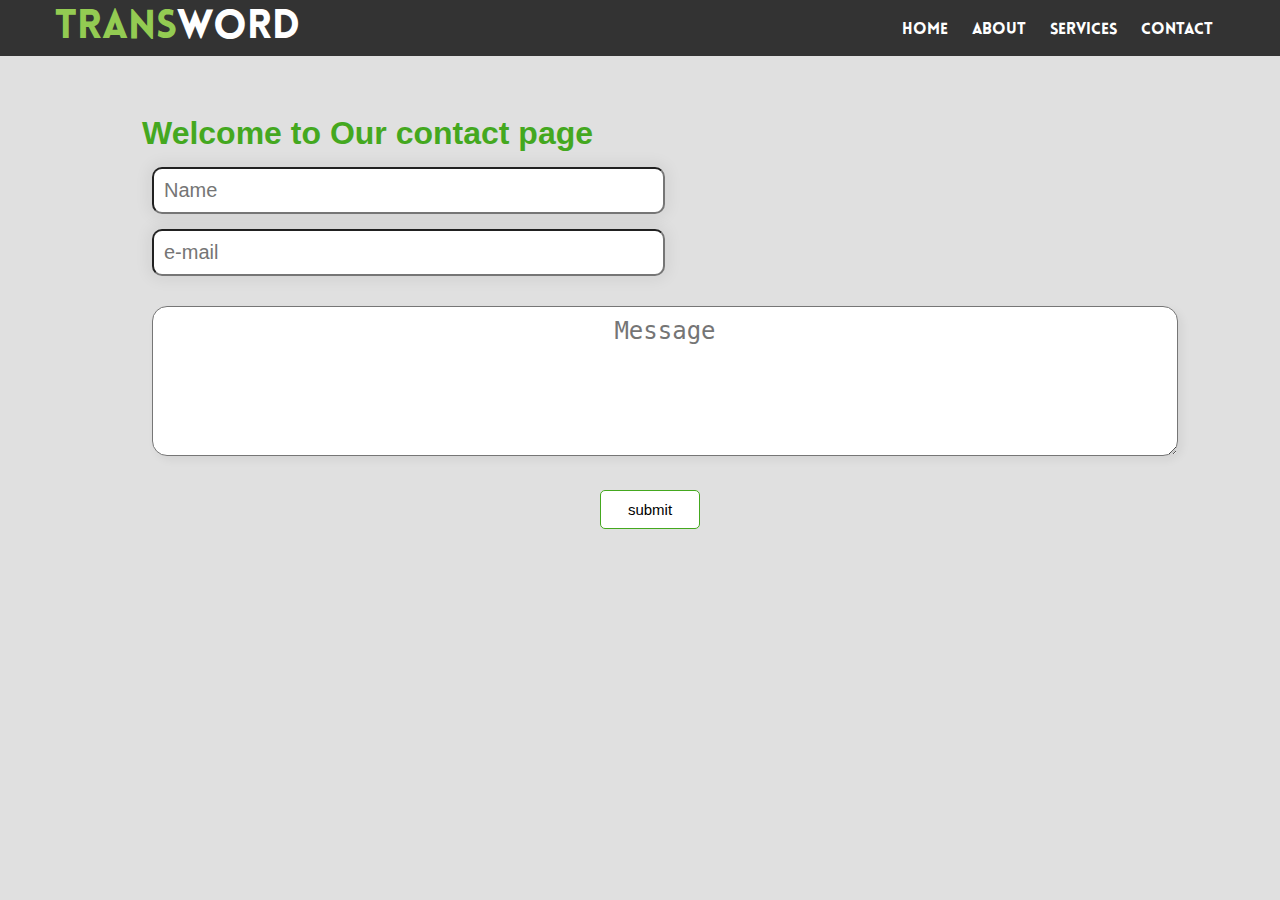
==== TransWord/html/contact.html @ a7be20c0 "Add Transword website" ====
<!DOCTYPE html>
<html lang="en">
  <head>
    <meta charset="UTF-8">
    <meta name="viewport" content="width=device-width, initial-scale=1.0">
    <link href="https://fonts.googleapis.com/css?family=Merriweather:400,900,900i" rel="stylesheet">
    <title>Contact Us</title>
    <link rel="stylesheet" href="../css/style.css">
    <link rel="stylesheet" media="screen and (max-width:1000px" href="../css/widescreen.css">
    <link rel="stylesheet" media="screen and (max-width:768px)" href="../css/mobile.css">
  </head>
<body>
  <nav class="bg-dark">
    <div class="container">
      <div class="flex">
        <div id="navbar-logo">
          <a class="navbar-brand" href="index.html">
            <h1 class="lg-heading"><span class="text-gr">Trans</span>Word</h1>
          </a>
        </div>
        <ul>
          <li class="nav-item">
            <a class="nav-link" href="../index.html#showcase">Home</a>
          </li>
          <li class="nav-item">
            <a class="nav-link" href="../index.html#about">About</a>
          </li>
          <li class="nav-item">
            <a class="nav-link" href="../index.html#services">Services</a>
          </li>
          <li class="nav-item">
            <a class="nav-link" href="contact.html">Contact</a>
          </li>
        </ul>
      </div>
    </div>
  </nav>


  <section id="form">
    <div class="container">
      <h1>Welcome to Our contact page</h1>
        <form action="index.html" method="post">
          <input type="text" placeholder="Name" class="input-field" required>
    
          <input type="e-mail" placeholder="e-mail" class="input-field" required>
    
          <textarea name="" id="message" placeholder="Message"></textarea>
    
          <input type="submit" value="submit" id="submit">
        </form>
    </div>
  </section>

  <script src="../js/main.js"></script>
</body>
</html>
---- TransWord/css/style.css ----
/* Start Global */
html {
  scroll-behavior: smooth;
}

* {
  box-sizing: border-box;
  margin: 0;
  padding: 0;
}

@font-face {
  font-family: Lovelo;
  src: url(../fonts/Lovelo\ Black.otf);
}

body {
  font-family: 'Segoe UI light', Tahoma, Geneva, Verdana, sans-serif;
  font-weight: bold;
}

/* Start Utility classes */
a {
  text-decoration: none;
  color: #fff;
}

.container {
  width: 95%;
  max-width: 1170px;
  margin: 0 auto;
  height: 100%;
}

.flex {
  display: flex;
  flex-wrap: wrap;
  justify-content: space-between;
  align-items: center;
}

.text-gr {
  color: #93cb52;
}

.lg-heading {
  font-size: 2.5rem;
  margin: 0.5rem auto;
}

.bg-dark {
  background-color: #333;
  color: #fff;
}

.bg-light {
  background-color: #f4f4f4;
}

hr {
  border-color: #93cb52;
  width: 150px;
  margin-bottom: 1rem;
}

p {
  line-height: 1.8rem;
  font-size: 18px;
  margin-top: 1rem;
}

.px-2 {
  padding: 2rem 0;
}

.py-1 {
  padding: 0 1rem;
}


/*Start Navbar*/
nav {
  position: fixed;
  width: 100%;
  z-index: 1;
  font-family: Lovelo, sans-serif;
}

#navbar-logo a {
  font-size: 2.5rem;
}

nav ul {
  display: flex;
  flex-wrap: wrap;
}

nav ul li {
  list-style: none;
  margin-top: 0.25rem;
}

nav ul li a {
  padding: 0.5rem;
  margin: 0 0.25rem;
}

nav ul li a:hover {
  background-color: #93cb52;
  border-radius: 5px;
  transition-duration: 0.5s;
}

/* Showcase */
#showcase {
  background: #333 url(../images/showcase.jpg) no-repeat center center/cover;
  height: 100vh;
  color: #fff;
}

#showcase .flex {
  flex-direction: column;
  text-align: center;
  justify-content: center;
  align-items: center;
  height: 100%;
  background-color: rgba(0, 0, 0, .5);
}

.btn-gr {
  border-radius: 5px;
  border: none;
  background-color: #93cb52;
  padding: 5px 10px;
  margin-top: 1rem;
}

.btn-gr:hover {
  background-color: #44a81f;
  transition-duration: 0.5s;
}

/* Start About */

#about {
  min-height: 200px;
}

#about .container .flex {
  flex-direction: column;
  text-align: center;
  justify-content: center;
  align-items: center;
  margin-top: 70px;
}

#about .container .flex p {
  word-spacing: -2px;
}

/* Start Services */
#services {
  min-height: 600px;
  background-color: #E0E0E0;
  color: #000;
  padding: 60px 0px;
}

#services .flex {
  padding: .5rem;
  justify-content: space-between;
}

#services .ser-item {
  display: flex;
  flex-basis: 40%;
  text-align: center;
  padding: .5rem;
  margin: 1rem 0;
}

#services .ser-logo {
  align-items: center;
  display: flex;
  justify-content: center;
  margin-right: 1rem;
}

#services .ser-logo img {
  display: block;
  width: 105px;
  background-color: rgba(155, 207, 205, 0.199);
  border-radius: 20%;
  padding: .25rem;
  box-shadow: 0px 0px 10px gray, 0px 0px 10px gray;
  border: 2px solid #09547C;
  box-sizing: unset;
}

#services .ser-item h3 {
  font-weight: 600px;
  text-transform: uppercase;
  color: #09547C;
}

#fixed-btn {
  text-decoration: none;
  text-align: center;
  padding: 8px 20px;
  background-color: transparent;
  font-size: 16px;
  font-family: Lovelo, sans-serif;
  position: fixed ;
  bottom: 30px;
  right: 10px;
  cursor: pointer;
}

#fixed-btn img {
  width: 70px;
  height: 70px;
  box-shadow: 0px 0px 10px gray;
  box-shadow: 0px 0px 10px gray;
  border-radius: 50%;
}

#form{
  padding: 100px;
  height: 100vh;
  background-color: #E0E0E0;
}

form {
  width: 100%;
  margin: 10px;
}

.input-field {
  padding: 10px;
  margin: 15px;
  box-shadow:0 0 15px 4px rgba(0,0,0,0.06);
  border-radius: 10px;
  width: 50%;
  display: block;
  font-size: 1.25rem;
}

textarea {
  width: 100%;
  box-shadow: 4px 4px 10px rgba(0,0,0,0.06);
  height: 150px;
  padding: 10px;
  border-radius: 15px;
  font-size: 1.5rem;
  margin: 15px;
}

textarea::placeholder {
  text-align: center;
}

#submit{
	background: white;
	padding: 10px 20px;
	border-radius: 5px;
	color: #000;
  border: 1px solid #44a81f;
  width: 100px;
  font-size: 15px;
  margin: 15px auto;
  display: block;
}

#submit:hover {
  background-color: #44a81f;
  transition-duration: 0.5s;
  color: white;
}

#form h1 {
  color: #44a81f;
  font-size: 2rem;
  margin: 15px;
}

.green-border {
  border: 1px solid #44a81f;
}
---- TransWord/css/widescreen.css ----
#services .ser-item {
  flex-basis: 45%;
  flex-direction: column;
}

#services .ser-item img {
  margin-bottom: 1rem;
}

#form .container {
  padding: 10px;
  padding-top: 150px;
  width: 100%;
}

.input-field {
  width: 50%;
}
---- TransWord/css/mobile.css ----
.flex {
  flex-direction: column;
  padding-bottom: 1rem;
}

#navbar ul li a {
  padding: 0.25rem .2rem;
  margin: 0 0.125rem;
}

#services .ser-logo img {
  margin-top: 1.5rem;
  width: 150px;
}

#services .ser-item {
  flex-direction: column;
}

.lg-heading {
  font-size: 2rem;
  margin: 0.5rem auto;
}

.showcase {
  height: 100vh;
}

#form {
  padding: 10px;
}

.input-field {
  width: 95%;
}
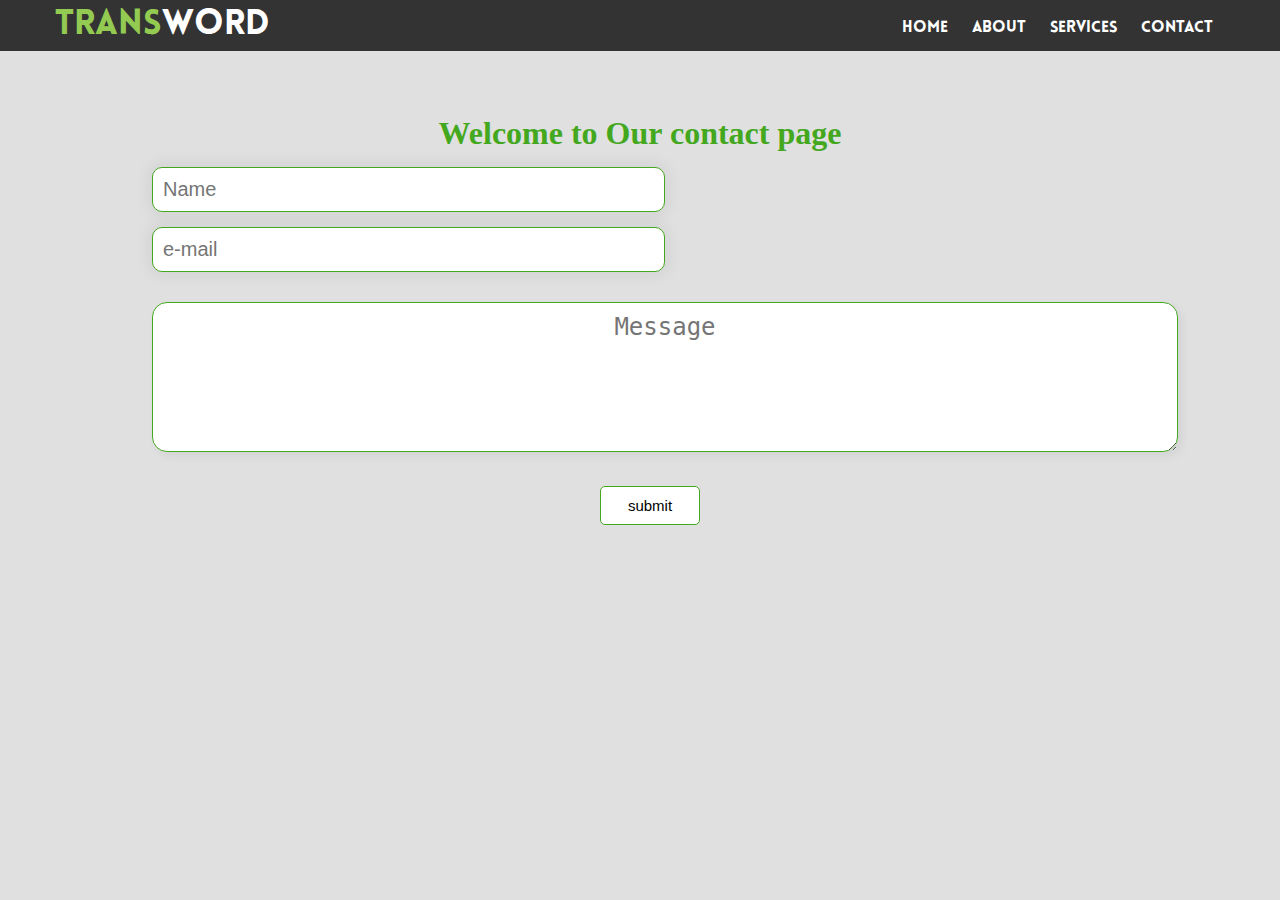
==== commit 42578501: "change the navbar style and add some functionality with JS" ====
--- a/TransWord/html/contact.html
+++ b/TransWord/html/contact.html
@@ -41,11 +41,11 @@
     <div class="container">
       <h1>Welcome to Our contact page</h1>
         <form action="index.html" method="post">
-          <input type="text" placeholder="Name" class="input-field" required>
+          <input type="text" placeholder="Name" class="input-field green-border" required id="name-input">
     
-          <input type="e-mail" placeholder="e-mail" class="input-field" required>
+          <input type="e-mail" placeholder="e-mail" class="input-field green-border" required id="pass-input">
     
-          <textarea name="" id="message" placeholder="Message"></textarea>
+          <textarea class="green-border" name="" id="message" placeholder="Message"></textarea>
     
           <input type="submit" value="submit" id="submit">
         </form>
--- a/TransWord/css/style.css
+++ b/TransWord/css/style.css
@@ -9,6 +9,7 @@
   padding: 0;
 }
 
+/* navbar font */
 @font-face {
   font-family: Lovelo;
   src: url(../fonts/Lovelo\ Black.otf);
@@ -16,15 +17,11 @@
 
 body {
   font-family: 'Segoe UI light', Tahoma, Geneva, Verdana, sans-serif;
-  font-weight: bold;
 }
 
 /* Start Utility classes */
-a {
-  text-decoration: none;
-  color: #fff;
-}
-
+
+/* container div */
 .container {
   width: 95%;
   max-width: 1170px;
@@ -32,6 +29,7 @@
   height: 100%;
 }
 
+/* flex container */
 .flex {
   display: flex;
   flex-wrap: wrap;
@@ -39,42 +37,48 @@
   align-items: center;
 }
 
+/* green text */
 .text-gr {
   color: #93cb52;
 }
 
+/* large heading */
 .lg-heading {
-  font-size: 2.5rem;
-  margin: 0.5rem auto;
-}
-
+  font-size: 35px;
+  margin: 8px auto;
+}
+
+/* background dark */
 .bg-dark {
   background-color: #333;
   color: #fff;
 }
 
+/* background light */
 .bg-light {
   background-color: #f4f4f4;
 }
 
+/* green horizontal rule */
 hr {
   border-color: #93cb52;
   width: 150px;
-  margin-bottom: 1rem;
-}
-
+  margin-bottom: 16px;
+}
+
+/* paragraph */
 p {
-  line-height: 1.8rem;
+  line-height: 25px;
   font-size: 18px;
   margin-top: 1rem;
 }
 
 .px-2 {
-  padding: 2rem 0;
+  padding: 32px 0;
 }
 
 .py-1 {
-  padding: 0 1rem;
+  padding: 0 16px;
 }
 
 
@@ -86,23 +90,27 @@
   font-family: Lovelo, sans-serif;
 }
 
+a {
+  text-decoration: none;
+  color: #fff;
+}
+
 #navbar-logo a {
-  font-size: 2.5rem;
+  font-size: 40px;
 }
 
 nav ul {
   display: flex;
-  flex-wrap: wrap;
 }
 
 nav ul li {
   list-style: none;
-  margin-top: 0.25rem;
+  margin-top: 4px;
 }
 
 nav ul li a {
-  padding: 0.5rem;
-  margin: 0 0.25rem;
+  padding: 8px;
+  margin: 0 4px;
 }
 
 nav ul li a:hover {
@@ -278,9 +286,11 @@
 }
 
 #form h1 {
+  font-family: 'Roboto Slab', serif;
   color: #44a81f;
   font-size: 2rem;
   margin: 15px;
+  text-align: center;
 }
 
 .green-border {
--- a/TransWord/css/mobile.css
+++ b/TransWord/css/mobile.css
@@ -26,9 +26,6 @@
   height: 100vh;
 }
 
-#form {
-  padding: 10px;
-}
 
 .input-field {
   width: 95%;
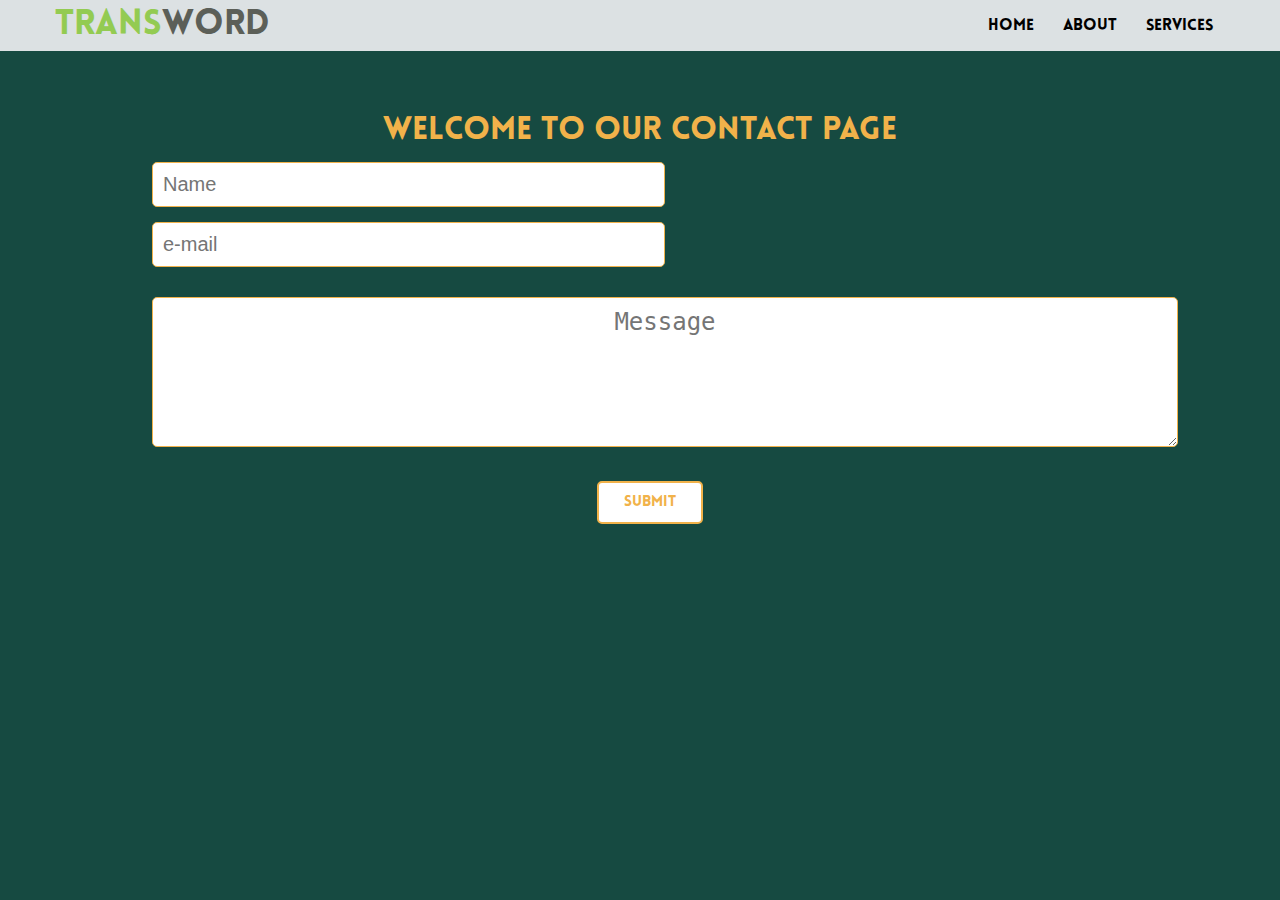
==== commit e4384784: "Add toggler button and change navbar style and background images and colors" ====
--- a/TransWord/html/contact.html
+++ b/TransWord/html/contact.html
@@ -10,14 +10,23 @@
     <link rel="stylesheet" media="screen and (max-width:768px)" href="../css/mobile.css">
   </head>
 <body>
-  <nav class="bg-dark">
+  <header>
     <div class="container">
       <div class="flex">
+
         <div id="navbar-logo">
-          <a class="navbar-brand" href="index.html">
+
+          <a class="navbar-brand" href="../index.html">
             <h1 class="lg-heading"><span class="text-gr">Trans</span>Word</h1>
           </a>
+
+          <div class="nav-toggler" id="toogler">
+          <img id="barsIcon" class="nav-icon" src="../images/bars.svg" alt="navbar-icon-bars">
+          <img class="nav-icon hidden" src="../images/close.svg" alt="navbar-icon-bars">
+          </div>
         </div>
+
+        <nav>
         <ul>
           <li class="nav-item">
             <a class="nav-link" href="../index.html#showcase">Home</a>
@@ -28,13 +37,13 @@
           <li class="nav-item">
             <a class="nav-link" href="../index.html#services">Services</a>
           </li>
-          <li class="nav-item">
-            <a class="nav-link" href="contact.html">Contact</a>
-          </li>
         </ul>
+      </nav>
+      
       </div>
     </div>
-  </nav>
+  </header>
+  <!-- End of navbar -->
 
 
   <section id="form">
@@ -52,6 +61,8 @@
     </div>
   </section>
 
+  <a id="fixed-btn"><img src="../images/scroll-top.png" alt=""></a>
+
   <script src="../js/main.js"></script>
 </body>
 </html>--- a/TransWord/css/style.css
+++ b/TransWord/css/style.css
@@ -16,7 +16,7 @@
 }
 
 body {
-  font-family: 'Segoe UI light', Tahoma, Geneva, Verdana, sans-serif;
+  font-family: Arial, Helvetica, sans-serif;
 }
 
 /* Start Utility classes */
@@ -48,16 +48,7 @@
   margin: 8px auto;
 }
 
-/* background dark */
-.bg-dark {
-  background-color: #333;
-  color: #fff;
-}
-
-/* background light */
-.bg-light {
-  background-color: #f4f4f4;
-}
+
 
 /* green horizontal rule */
 hr {
@@ -73,55 +64,63 @@
   margin-top: 1rem;
 }
 
-.px-2 {
-  padding: 32px 0;
-}
-
-.py-1 {
-  padding: 0 16px;
-}
-
-
-/*Start Navbar*/
-nav {
-  position: fixed;
-  width: 100%;
-  z-index: 1;
-  font-family: Lovelo, sans-serif;
-}
-
 a {
   text-decoration: none;
   color: #fff;
 }
 
+.open {
+  height: 100vh;
+}
+
+.hidden {
+  display: none;
+}
+
+/*Start Navbar*/
+header {
+  position: fixed;
+  width: 100%;
+  z-index: 1;
+  font-family: Lovelo, sans-serif;
+  background-color: #dce1e3;
+}
+
+
+
 #navbar-logo a {
   font-size: 40px;
-}
-
-nav ul {
-  display: flex;
-}
-
-nav ul li {
+  color: #5C5F58;
+}
+
+.nav-toggler {
+  display: none;
+  position: absolute;
+  top: 1rem;
+  right: 1rem;
+}
+
+
+header ul li {
   list-style: none;
-  margin-top: 4px;
-}
-
-nav ul li a {
+  display: inline-block;
+}
+
+header ul li a {
   padding: 8px;
   margin: 0 4px;
-}
-
-nav ul li a:hover {
+  color: #000;
+  border-radius: 5px;
+}
+
+header ul li a:hover {
   background-color: #93cb52;
-  border-radius: 5px;
   transition-duration: 0.5s;
 }
 
 /* Showcase */
 #showcase {
-  background: #333 url(../images/showcase.jpg) no-repeat center center/cover;
+  background: url(../images/showcase.jpg) no-repeat center center/cover;
   height: 100vh;
   color: #fff;
 }
@@ -132,14 +131,14 @@
   justify-content: center;
   align-items: center;
   height: 100%;
-  background-color: rgba(0, 0, 0, .5);
+  background-color: rgba(0, 0, 0, .7);
 }
 
 .btn-gr {
   border-radius: 5px;
   border: none;
   background-color: #93cb52;
-  padding: 5px 10px;
+  padding: 8px 12px;
   margin-top: 1rem;
 }
 
@@ -149,28 +148,39 @@
 }
 
 /* Start About */
-
 #about {
-  min-height: 200px;
-}
-
-#about .container .flex {
+  background-color: #164A41;
+  display: flex;
+}
+
+#about div {
+  flex-basis: 50%;
+}
+
+#about .aboutus-txt {
+  padding: 0px 50px;
+  text-align: center;
+  display: flex;
   flex-direction: column;
-  text-align: center;
+  align-items: center;
   justify-content: center;
-  align-items: center;
-  margin-top: 70px;
-}
-
-#about .container .flex p {
+}
+
+#about .aboutus-img img {
+  width: 100%;
+  height: 100%;
+}
+
+#about p {
   word-spacing: -2px;
+  color: #fff;
 }
 
 /* Start Services */
 #services {
   min-height: 600px;
-  background-color: #E0E0E0;
-  color: #000;
+  background-color: #4D774E;
+  color: #DADED4;
   padding: 60px 0px;
 }
 
@@ -183,32 +193,31 @@
   display: flex;
   flex-basis: 40%;
   text-align: center;
+  align-items: center;
   padding: .5rem;
   margin: 1rem 0;
 }
 
 #services .ser-logo {
-  align-items: center;
-  display: flex;
-  justify-content: center;
   margin-right: 1rem;
+  border-radius: 50%;
+  width: 70%;
 }
 
 #services .ser-logo img {
-  display: block;
-  width: 105px;
-  background-color: rgba(155, 207, 205, 0.199);
-  border-radius: 20%;
+  display: inline-block;
+  width: 100%;
+  height: auto;
+  border-radius: 50%;
   padding: .25rem;
-  box-shadow: 0px 0px 10px gray, 0px 0px 10px gray;
-  border: 2px solid #09547C;
-  box-sizing: unset;
+  border: 2px solid #93cb52;
+  background-color: #fff;
 }
 
 #services .ser-item h3 {
   font-weight: 600px;
   text-transform: uppercase;
-  color: #09547C;
+  color: #fff;
 }
 
 #fixed-btn {
@@ -227,15 +236,23 @@
 #fixed-btn img {
   width: 70px;
   height: 70px;
-  box-shadow: 0px 0px 10px gray;
-  box-shadow: 0px 0px 10px gray;
+  box-shadow: 0px 0px 10px #F1B24A;
+  box-shadow: 0px 0px 10px #F1B24A;
   border-radius: 50%;
 }
 
-#form{
+#form h1 {
+  font-family: 'lovelo';
+  color: #F1B24A;
+  font-size: 2rem;
+  margin: 15px;
+  text-align: center;
+}
+
+#form {
   padding: 100px;
   height: 100vh;
-  background-color: #E0E0E0;
+  background-color: #164A41;
 }
 
 form {
@@ -246,8 +263,7 @@
 .input-field {
   padding: 10px;
   margin: 15px;
-  box-shadow:0 0 15px 4px rgba(0,0,0,0.06);
-  border-radius: 10px;
+  border-radius: 5px;
   width: 50%;
   display: block;
   font-size: 1.25rem;
@@ -255,10 +271,9 @@
 
 textarea {
   width: 100%;
-  box-shadow: 4px 4px 10px rgba(0,0,0,0.06);
   height: 150px;
   padding: 10px;
-  border-radius: 15px;
+  border-radius: 5px;
   font-size: 1.5rem;
   margin: 15px;
 }
@@ -269,30 +284,22 @@
 
 #submit{
 	background: white;
-	padding: 10px 20px;
+	padding: 12px 25px;
 	border-radius: 5px;
-	color: #000;
-  border: 1px solid #44a81f;
-  width: 100px;
+  border: 2px solid #F1B24A;
   font-size: 15px;
   margin: 15px auto;
   display: block;
+  color:#F1B24A;
+  font-family: 'lovelo';
 }
 
 #submit:hover {
-  background-color: #44a81f;
+  background-color: #F1B24A;
   transition-duration: 0.5s;
   color: white;
 }
 
-#form h1 {
-  font-family: 'Roboto Slab', serif;
-  color: #44a81f;
-  font-size: 2rem;
-  margin: 15px;
-  text-align: center;
-}
-
 .green-border {
-  border: 1px solid #44a81f;
+  border: 1px solid #F1B24A;
 }--- a/TransWord/css/widescreen.css
+++ b/TransWord/css/widescreen.css
@@ -1,11 +1,14 @@
+
 #services .ser-item {
-  flex-basis: 45%;
   flex-direction: column;
 }
 
-#services .ser-item img {
+#services .ser-logo {
   margin-bottom: 1rem;
+  margin-right: 0;
+  width: 60%;
 }
+
 
 #form .container {
   padding: 10px;
@@ -14,5 +17,5 @@
 }
 
 .input-field {
-  width: 50%;
+  width: 65%;
 }--- a/TransWord/css/mobile.css
+++ b/TransWord/css/mobile.css
@@ -3,18 +3,47 @@
   padding-bottom: 1rem;
 }
 
-#navbar ul li a {
-  padding: 0.25rem .2rem;
-  margin: 0 0.125rem;
+header .flex {
+  align-items: flex-start;
 }
 
-#services .ser-logo img {
-  margin-top: 1.5rem;
-  width: 150px;
+.nav-toggler {
+  display: block;
+  cursor: pointer;
+}
+
+.nav-toggler img {
+  width: 20px;
+}
+
+nav {
+  height: 0;
+  overflow: hidden;
+  width: 100%;
+  transition: 250ms height ease-in-out;
+}
+
+nav ul li {
+  display: block;
+  padding: 1.5rem 0;
+  text-align: center;
+}
+
+nav ul li a {
+  padding: 8px;
 }
 
 #services .ser-item {
   flex-direction: column;
+  width: 100%;
+}
+
+#services .ser-logo {
+  max-width: 30%;
+}
+
+#services .ser-item p {
+  padding: 0 20px;
 }
 
 .lg-heading {
@@ -26,7 +55,42 @@
   height: 100vh;
 }
 
+#about {
+  flex-direction: column;
+  flex-wrap: wrap;
+}
+
+#about div {
+  flex-basis: 50%;
+}
+
+#about .aboutus-txt {
+  padding: 20px 10px;
+}
+
+#fixed-btn {
+  bottom: 15px;
+  right: 0px;
+}
+
+#form h1 {
+  font-size: 1.25rem;
+}
+
+#form {
+  padding: 0;
+}
+
+form {
+  width: 100%;
+  margin: 0px;
+}
 
 .input-field {
-  width: 95%;
-}+  width: 90%;
+}
+
+textarea {
+  margin: 15px auto;
+}
+
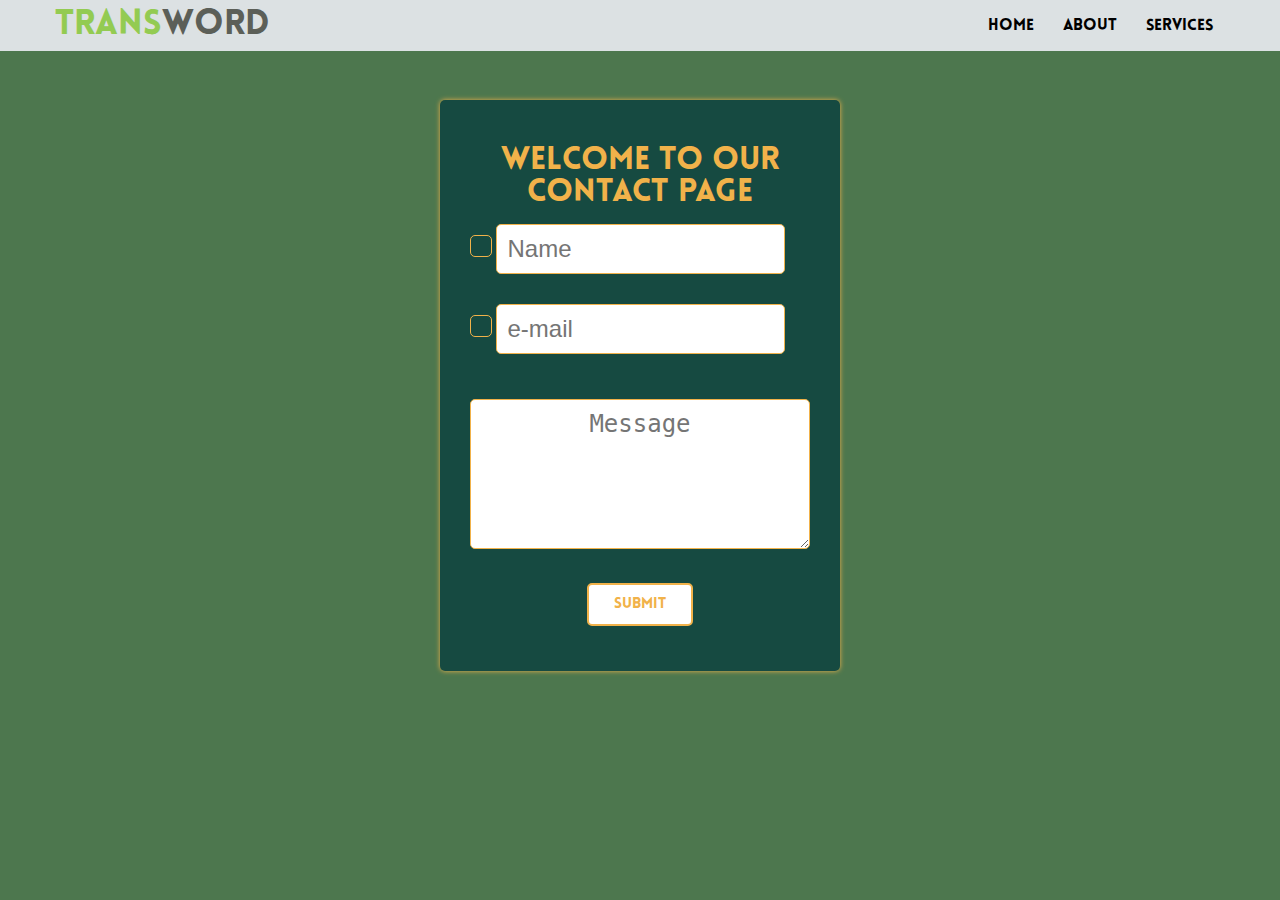
==== commit ce440e9f: "Change contact page style" ====
--- a/TransWord/html/contact.html
+++ b/TransWord/html/contact.html
@@ -3,11 +3,19 @@
   <head>
     <meta charset="UTF-8">
     <meta name="viewport" content="width=device-width, initial-scale=1.0">
+    <title>Contact Us</title>
+
+    <!-- Fontawosome cdn -->
+    <link rel="stylesheet" href="https://use.fontawesome.com/releases/v5.15.1/css/all.css" integrity="sha384-vp86vTRFVJgpjF9jiIGPEEqYqlDwgyBgEF109VFjmqGmIY/Y4HV4d3Gp2irVfcrp" crossorigin="anonymous">
+
+    <!-- google fonts link -->
     <link href="https://fonts.googleapis.com/css?family=Merriweather:400,900,900i" rel="stylesheet">
-    <title>Contact Us</title>
+
+    <!-- CSS Links -->
     <link rel="stylesheet" href="../css/style.css">
     <link rel="stylesheet" media="screen and (max-width:1000px" href="../css/widescreen.css">
     <link rel="stylesheet" media="screen and (max-width:768px)" href="../css/mobile.css">
+
   </head>
 <body>
   <header>
@@ -48,10 +56,15 @@
 
   <section id="form">
     <div class="container">
-      <h1>Welcome to Our contact page</h1>
+      
         <form action="index.html" method="post">
+
+          <h1>Welcome to Our contact page</h1>
+
+          <i class="fas fa-user"></i>
           <input type="text" placeholder="Name" class="input-field green-border" required id="name-input">
     
+          <i class="fas fa-at"></i>
           <input type="e-mail" placeholder="e-mail" class="input-field green-border" required id="pass-input">
     
           <textarea class="green-border" name="" id="message" placeholder="Message"></textarea>
--- a/TransWord/css/style.css
+++ b/TransWord/css/style.css
@@ -241,6 +241,23 @@
   border-radius: 50%;
 }
 
+
+#form {
+  background-color: #4D774E;
+  padding-top: 70px;
+  height: 100vh;
+ }
+
+#form .container {
+  width: 400px;
+  margin: 30px auto;
+  background-color: #164A41;
+  border-radius: 5px;
+  box-shadow: 0px 0px 5px #F1B24A;
+  box-shadow: 0px 0px 5px #F1B24A;
+  height: auto;
+}
+
 #form h1 {
   font-family: 'lovelo';
   color: #F1B24A;
@@ -249,24 +266,27 @@
   text-align: center;
 }
 
-#form {
-  padding: 100px;
-  height: 100vh;
-  background-color: #164A41;
-}
-
 form {
-  width: 100%;
-  margin: 10px;
+  padding: 30px;
 }
 
 .input-field {
   padding: 10px;
-  margin: 15px;
-  border-radius: 5px;
-  width: 50%;
-  display: block;
-  font-size: 1.25rem;
+  border-radius: 5px;
+  width: 85%;
+  display: inline-block;
+  font-size: 1.5rem;
+  margin-bottom: 30px;
+  
+}
+
+.fas {
+  display: inline-block;
+  color: #F1B24A;
+  font-size: 1.5rem;
+  border: 1px solid #F1B24A;
+  padding: 10px;
+  border-radius: 5px;
 }
 
 textarea {
@@ -275,7 +295,7 @@
   padding: 10px;
   border-radius: 5px;
   font-size: 1.5rem;
-  margin: 15px;
+  margin: 15px 0;
 }
 
 textarea::placeholder {
--- a/TransWord/css/widescreen.css
+++ b/TransWord/css/widescreen.css
@@ -8,14 +8,3 @@
   margin-right: 0;
   width: 60%;
 }
-
-
-#form .container {
-  padding: 10px;
-  padding-top: 150px;
-  width: 100%;
-}
-
-.input-field {
-  width: 65%;
-}--- a/TransWord/css/mobile.css
+++ b/TransWord/css/mobile.css
@@ -77,17 +77,8 @@
   font-size: 1.25rem;
 }
 
-#form {
-  padding: 0;
-}
-
-form {
-  width: 100%;
-  margin: 0px;
-}
-
-.input-field {
-  width: 90%;
+#form .container form {
+  padding: 15px 10px;
 }
 
 textarea {
